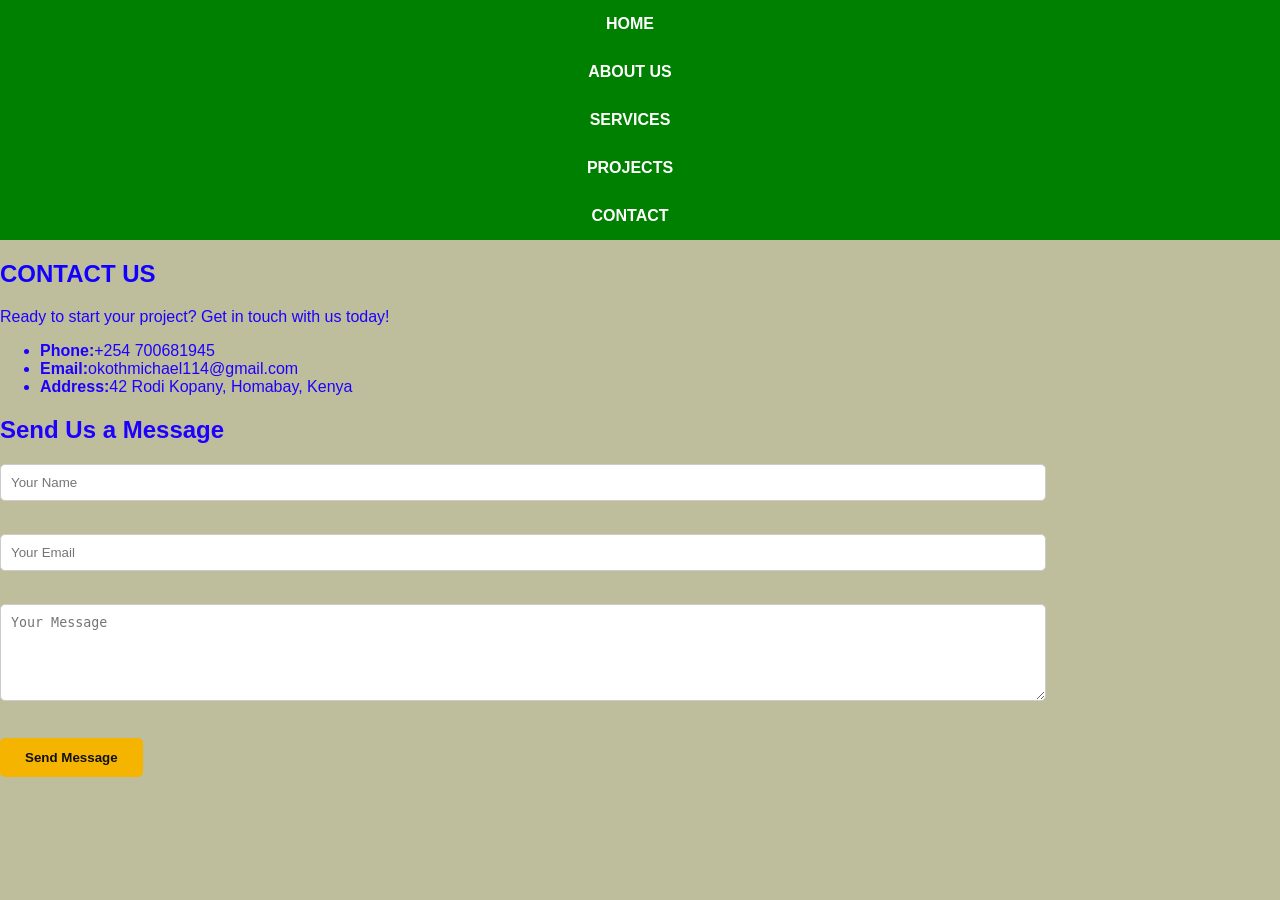
==== contact.html @ aef49bbb "Add files via upload" ====
<!DOCTYPE html>
<html lang="en">
<head>
    <meta charset="UTF-8">
    <meta name="viewport" content="width=device-width, initial-scale=1.0">
    <title>contact- HARDEX BUILDING AND CONSTRUCTION COMPANY</title>
    <link rel="stylesheet" href="style.css">
</head>
<body>
 <nav>
    <ul class="nav-tabs">
        <li><a href="home.html">HOME</a></li>
        <li><a href="about.html">ABOUT US</a></li>
        <li><a href="services.html">SERVICES</a></li>
        <li><a href="projects.html">PROJECTS</a></li>
        <li><a href="contact.html" class="active">CONTACT</a>
        </li>
    </ul>
 </nav>  
 <section class="page-section" >
    <h1>CONTACT US</h1>
    <p>Ready to start your project? Get in touch with us today!</p>
    <ul>
        <li><strong>Phone:</strong>+254 700681945</li>
        <li><strong>Email:</strong>okothmichael114@gmail.com</li>
        <li><strong>Address:</strong>42 Rodi Kopany, Homabay, Kenya</li>
    </ul>
    <h2>Send Us a Message</h2>
    <form action="#" method="post">
        <input type="text" name="name"
        placeholder="Your Name" required><br><br>
        <input type="email" name="email"
        placeholder="Your Email" required><br><br>
        <textarea name="message"
    placeholder="Your Message" rows="5"
required></textarea><br><br>
<button type="submit">Send Message</button>
    </form>
 </section>
</body>
</html>
---- style.css ----
h1 {
    color: rgb(17, 0, 255);
}
body {
    margin: 0;
    padding: 0;
    background-image: url("C:\Users\windows 11\Desktop\HTML PRACTICE\WhatsApp Image 2026-01-21 at 17.05.55.jpeg");
    background-size: cover;
    background-repeat: no-repeat;
    background-position: center;
    height: 100vh;
    font-family: Arial, Helvetica, sans-serif;
    color: rgb(30, 0, 255);
    background-color: rgb(190, 190, 157);
}
nav {
    width: 100%;
    background-color: green;
    padding: 15px 0;
}
.nav-tabs {
    list-style: none;
    display: flex;
    justify-content: center;
    gap: 30px;
    flex-direction: column;
    align-items: center;
    margin: 0;
    padding: 0;
}
.nav-tabs li a {
    text-decoration: none;
    color: #ffffff;
    font-weight: 600;
    font-size: 16px;
    transition: color 0.3s ease;
    margin-right: 20px;
}
.nav-tabs li a:hover {
    color: #f4b400;
}

form input, form textarea {
    width: 80%;
    padding: 10px;
    margin-bottom: 15px;
    border-radius: 5px;
    border: 1px solid #ccc;
}
form button {
    padding: 12px 25px;
    background: #f4b400;
    color: #111;
    border: none;
    font-weight: bold;
    border-radius: 5px;
    cursor: pointer;
}
}]
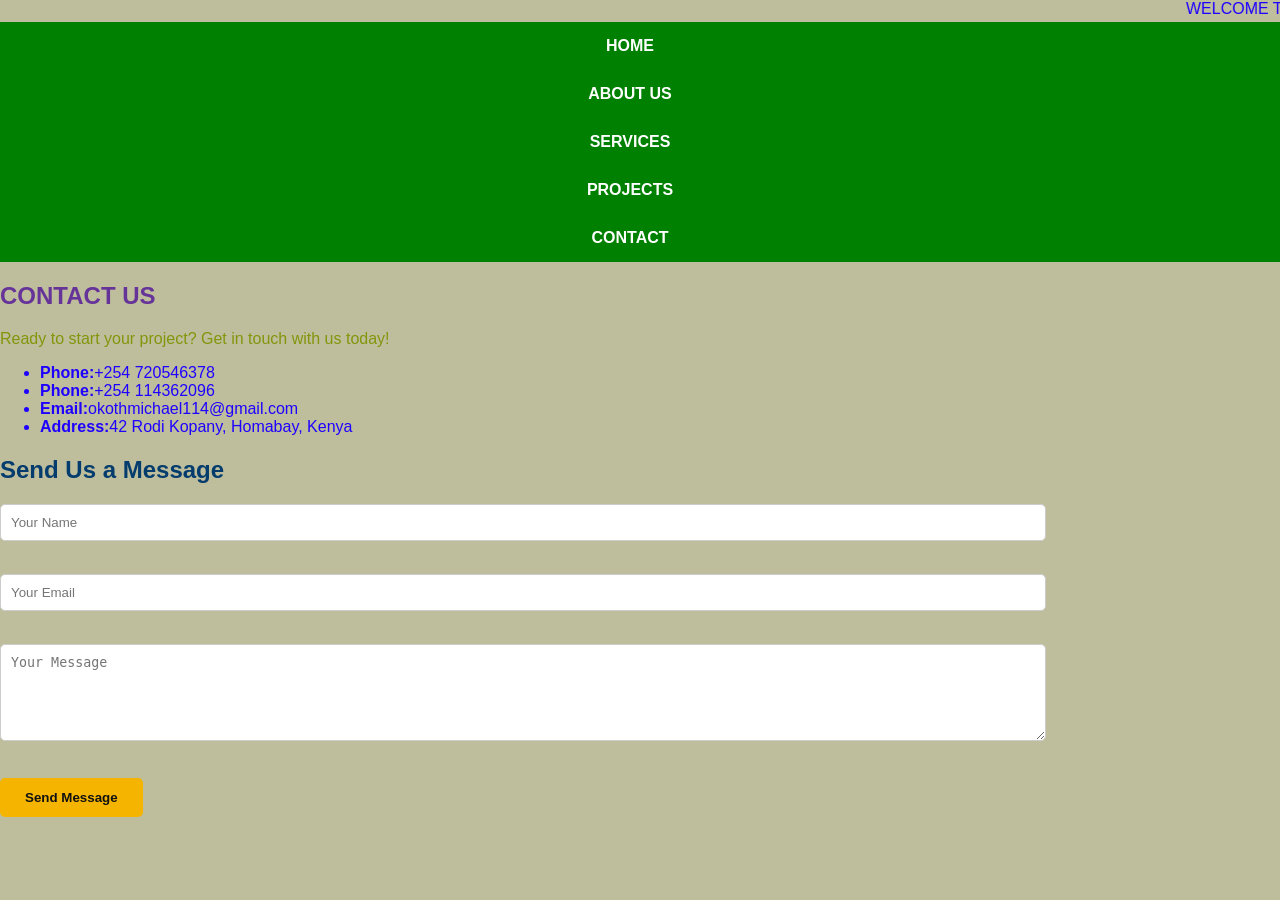
==== commit 77825685: "your changes" ====
--- a/contact.html
+++ b/contact.html
@@ -6,9 +6,11 @@
     <title>contact- HARDEX BUILDING AND CONSTRUCTION COMPANY</title>
     <link rel="stylesheet" href="style.css">
 </head>
+<marquee behavior="scroll" direction="left">WELCOME TO HARDEX BUILDING AND CONSTRUCTION COMPANY</marquee>
 <body>
  <nav>
     <ul class="nav-tabs">
+         
         <li><a href="home.html">HOME</a></li>
         <li><a href="about.html">ABOUT US</a></li>
         <li><a href="services.html">SERVICES</a></li>
@@ -18,14 +20,15 @@
     </ul>
  </nav>  
  <section class="page-section" >
-    <h1>CONTACT US</h1>
-    <p>Ready to start your project? Get in touch with us today!</p>
+    <h1 style="color: rebeccapurple;">CONTACT US</h1>
+    <p style="color: rgb(129, 150, 10);">Ready to start your project? Get in touch with us today!</p>
     <ul>
-        <li><strong>Phone:</strong>+254 700681945</li>
+        <li><strong>Phone:</strong>+254 720546378</li>
+        <li><strong>Phone:</strong>+254 114362096</li>
         <li><strong>Email:</strong>okothmichael114@gmail.com</li>
         <li><strong>Address:</strong>42 Rodi Kopany, Homabay, Kenya</li>
     </ul>
-    <h2>Send Us a Message</h2>
+    <h2 style="color: rgb(4, 60, 109);">Send Us a Message</h2>
     <form action="#" method="post">
         <input type="text" name="name"
         placeholder="Your Name" required><br><br>
--- a/style.css
+++ b/style.css
@@ -4,7 +4,6 @@
 body {
     margin: 0;
     padding: 0;
-    background-image: url("C:\Users\windows 11\Desktop\HTML PRACTICE\WhatsApp Image 2026-01-21 at 17.05.55.jpeg");
     background-size: cover;
     background-repeat: no-repeat;
     background-position: center;
@@ -27,6 +26,7 @@
     align-items: center;
     margin: 0;
     padding: 0;
+    background-image: url("C:\Users\windows 11\Desktop\Hardex Files\WhatsApp Image 2026-03-31 at 11.45.58.jpeg");
 }
 .nav-tabs li a {
     text-decoration: none;
@@ -56,4 +56,16 @@
     border-radius: 5px;
     cursor: pointer;
 }
-}]+.left {
+    display: flex;
+    align-items: center;
+    justify-content: center;
+    gap:10px;
+    height: 200px;
+    width: 260px;
+
+}
+.back {
+    color: #000;
+    background-repeat: ;
+}
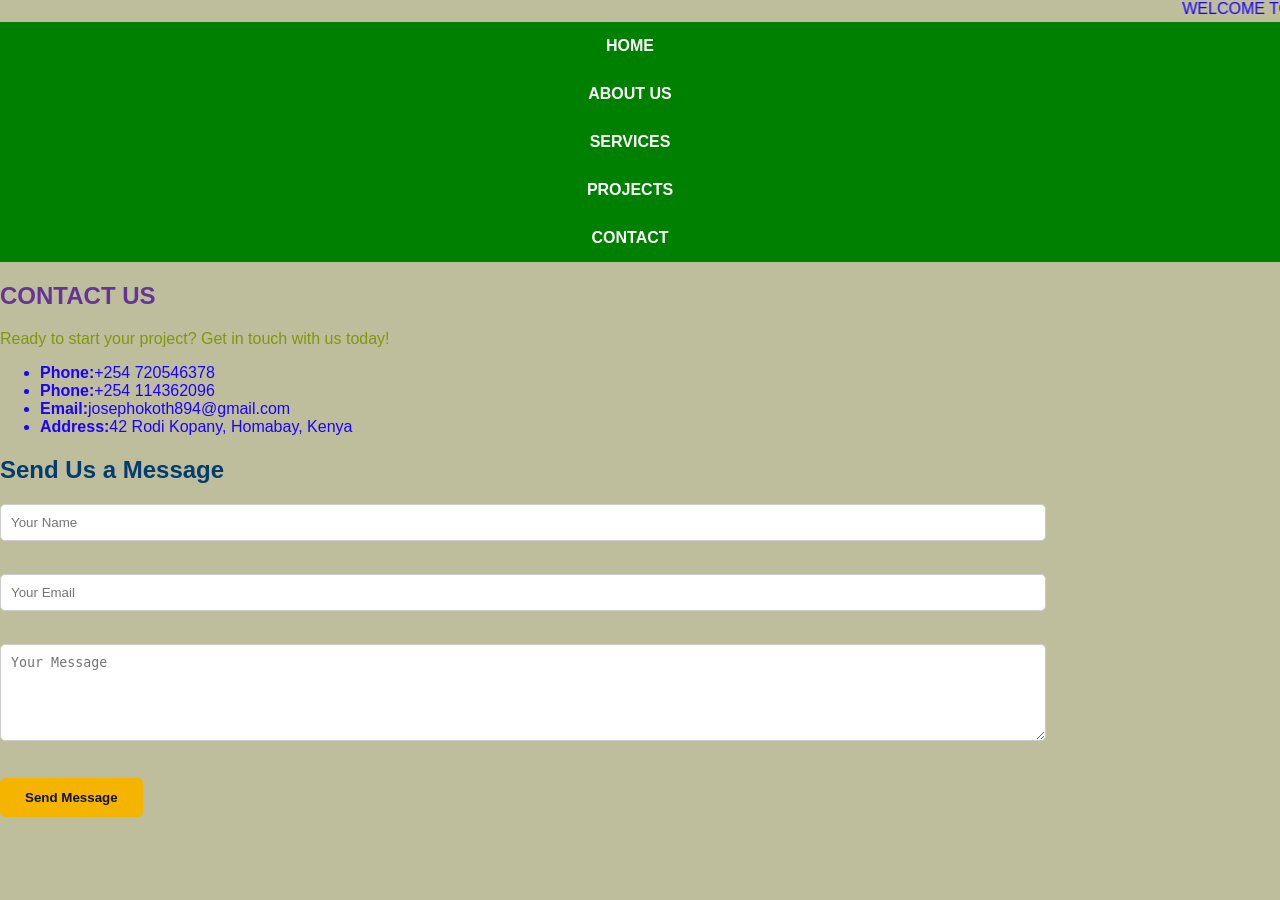
==== commit 73a0db66: "your changes" ====
--- a/contact.html
+++ b/contact.html
@@ -25,7 +25,7 @@
     <ul>
         <li><strong>Phone:</strong>+254 720546378</li>
         <li><strong>Phone:</strong>+254 114362096</li>
-        <li><strong>Email:</strong>okothmichael114@gmail.com</li>
+        <li><strong>Email:</strong>josephokoth894@gmail.com</li>
         <li><strong>Address:</strong>42 Rodi Kopany, Homabay, Kenya</li>
     </ul>
     <h2 style="color: rgb(4, 60, 109);">Send Us a Message</h2>
--- a/style.css
+++ b/style.css
@@ -68,4 +68,19 @@
 .back {
     color: #000;
     background-repeat: ;
-}+}
+.pictorial {
+  display: grid;
+  grid-template-columns: repeat(auto-fit, minmax(150px, 1fr));
+  gap: 7px; /* space between images */
+  padding: 5px;
+}
+
+.pictorial img {
+  width: 300px;
+  height: 250px;
+  object-fit: cover; /* keeps image aspect ratio and fills container */
+  border-radius: 8px; /* optional: rounded corners */
+  box-shadow: 0 2px 5px rgba(0,0,0,0.2); /* optional: subtle shadow */
+}
+
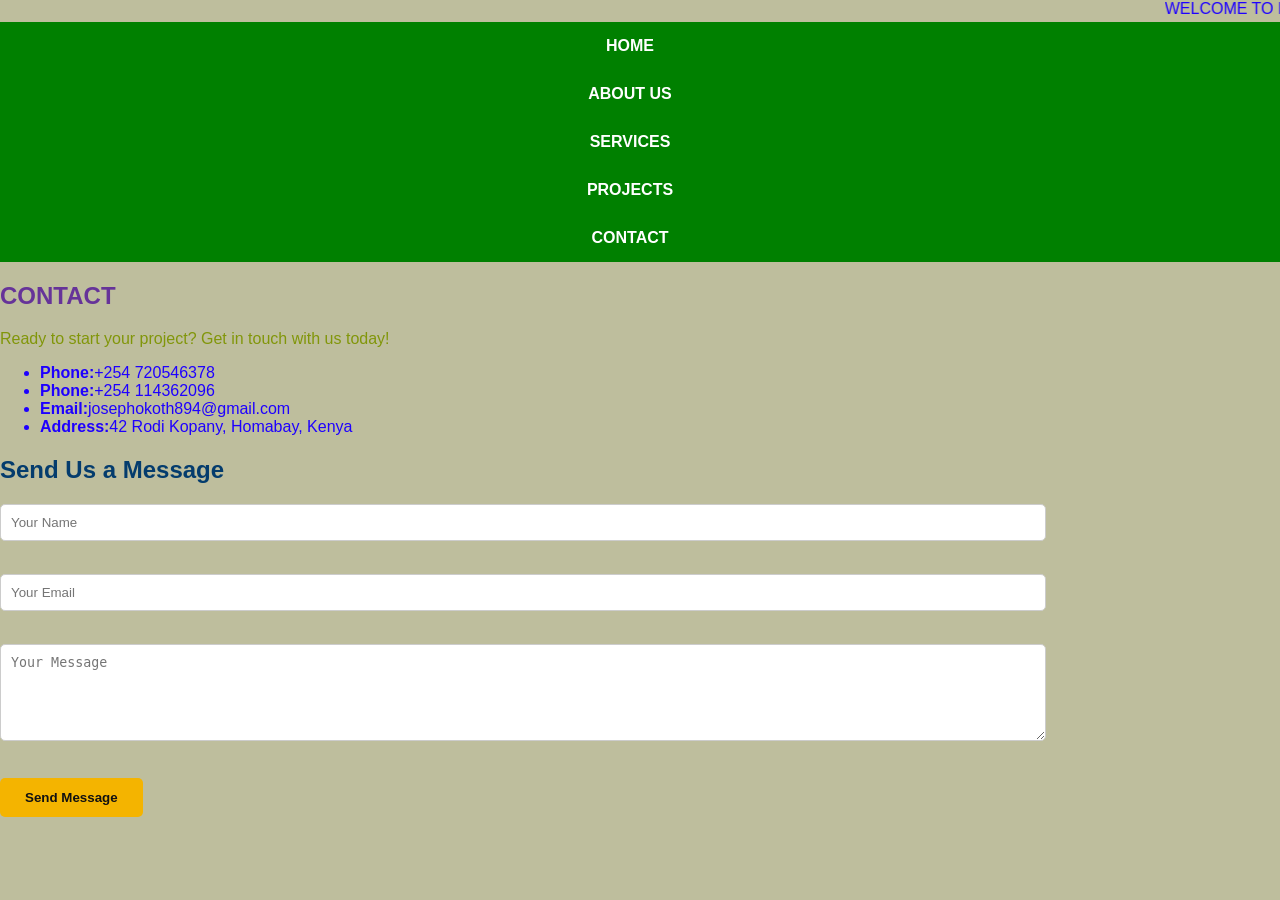
==== commit ed5b03ca: "Update contact.html" ====
--- a/contact.html
+++ b/contact.html
@@ -20,7 +20,7 @@
     </ul>
  </nav>  
  <section class="page-section" >
-    <h1 style="color: rebeccapurple;">CONTACT US</h1>
+    <h1 style="color: rebeccapurple;">CONTACT</h1>
     <p style="color: rgb(129, 150, 10);">Ready to start your project? Get in touch with us today!</p>
     <ul>
         <li><strong>Phone:</strong>+254 720546378</li>
@@ -41,4 +41,4 @@
     </form>
  </section>
 </body>
-</html>+</html>
